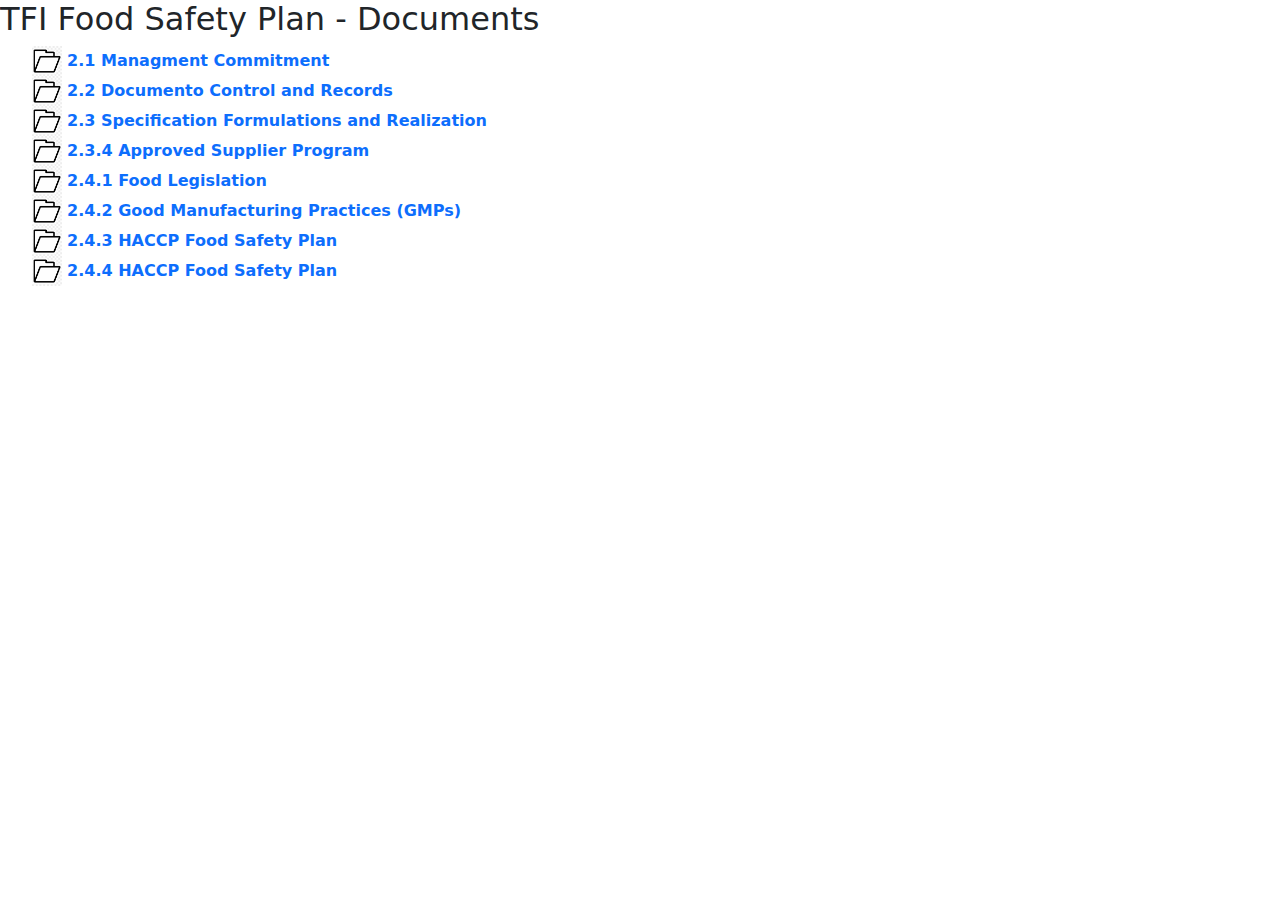
==== category.html @ ce4c5fe9 "ini villa nueva" ====
<!DOCTYPE html>
<html lang="en">
<head>
    <meta charset="UTF-8">
    <meta http-equiv="X-UA-Compatible" content="IE=edge">
    <meta name="viewport" content="width=device-width, initial-scale=1.0, shrink-to-fit=no">
    <link rel="stylesheet" href="bootstrap/css/bootstrap.min.css">
    <link rel="stylesheet" href="css/css_index.css">
    <title>Category</title>
</head>
<body>
    <h2>TFI Food Safety Plan - Documents</h2>
    <nav>
        <ul>
            <li>
                <img src="img/folder.png" alt="Forms" width="30px" height="30px" >
                <a href="document.html"><strong>2.1 Managment Commitment</strong></a>
            </li>
            <li>
                <img src="img/folder.png" alt="Obsolete" width="30px" height="30px" >
                <a href="#"><strong>2.2 Documento Control and Records</strong></a>
            </li>
            <li>
                <img src="img/folder.png" alt="Procedures" width="30px" height="30px" >
                <a href="#"><strong>2.3 Specification Formulations and Realization</strong></a>
            </li>
            <li>
                <img src="img/folder.png" alt="Records" width="30px" height="30px" >
                <a href="#"><strong>2.3.4 Approved Supplier Program</strong></a>
            </li>
            <li>
                <img src="img/folder.png" alt="Training and Support Material" width="30px" height="30px" >
                <a href="#"><strong>2.4.1 Food Legislation</strong></a>
            </li>
            <li>
                <img src="img/folder.png" alt="Work Instructions" width="30px" height="30px" >
                <a href="#"><strong>2.4.2 Good Manufacturing Practices (GMPs)</strong></a>
            </li>                                         
            <li>
                <img src="img/folder.png" alt="Work Instructions" width="30px" height="30px" >
                <a href="#"><strong>2.4.3 HACCP Food Safety Plan</strong></a>
            </li>
            <li>
                <img src="img/folder.png" alt="Work Instructions" width="30px" height="30px" >
                <a href="#"><strong>2.4.4 HACCP Food Safety Plan</strong></a>
            </li>                                         


        </ul>       
    </nav>    
</body>
</html>
---- css/css_index.css ----
@-ms-viewport {
  width: device-width;
}

@-o-viewport {
  width: device-width;
}

@viewport {
  width: device-width;
}

html {
  overflow-y: auto;
}

img {
  max-width: 100%;
}

html, body {
  height: 100%;
}

nav ul {
  list-style-type: none;
}

a:link {
  text-decoration: none;
}

a:visited {
  text-decoration: none;
}

a:hover {
  text-decoration: underline;
}

a:active {
  text-decoration: underline;
}

body {
  display: -webkit-box;
  display: -ms-flexbox;
  display: flex;
  -webkit-box-orient: vertical;
  -webkit-box-direction: normal;
      -ms-flex-direction: column;
          flex-direction: column;
}

#divTitulo {
  font-family: "Courier New", Courier, monospace;
  font-size: 1.2em;
  background-color: black;
  border-radius: 5px;
  text-align: center;
  color: whitesmoke;
  border-left: 0.1vw solid #707070;
  border-bottom: 0.2vw solid #707070;
}
/*# sourceMappingURL=css_index.css.map */
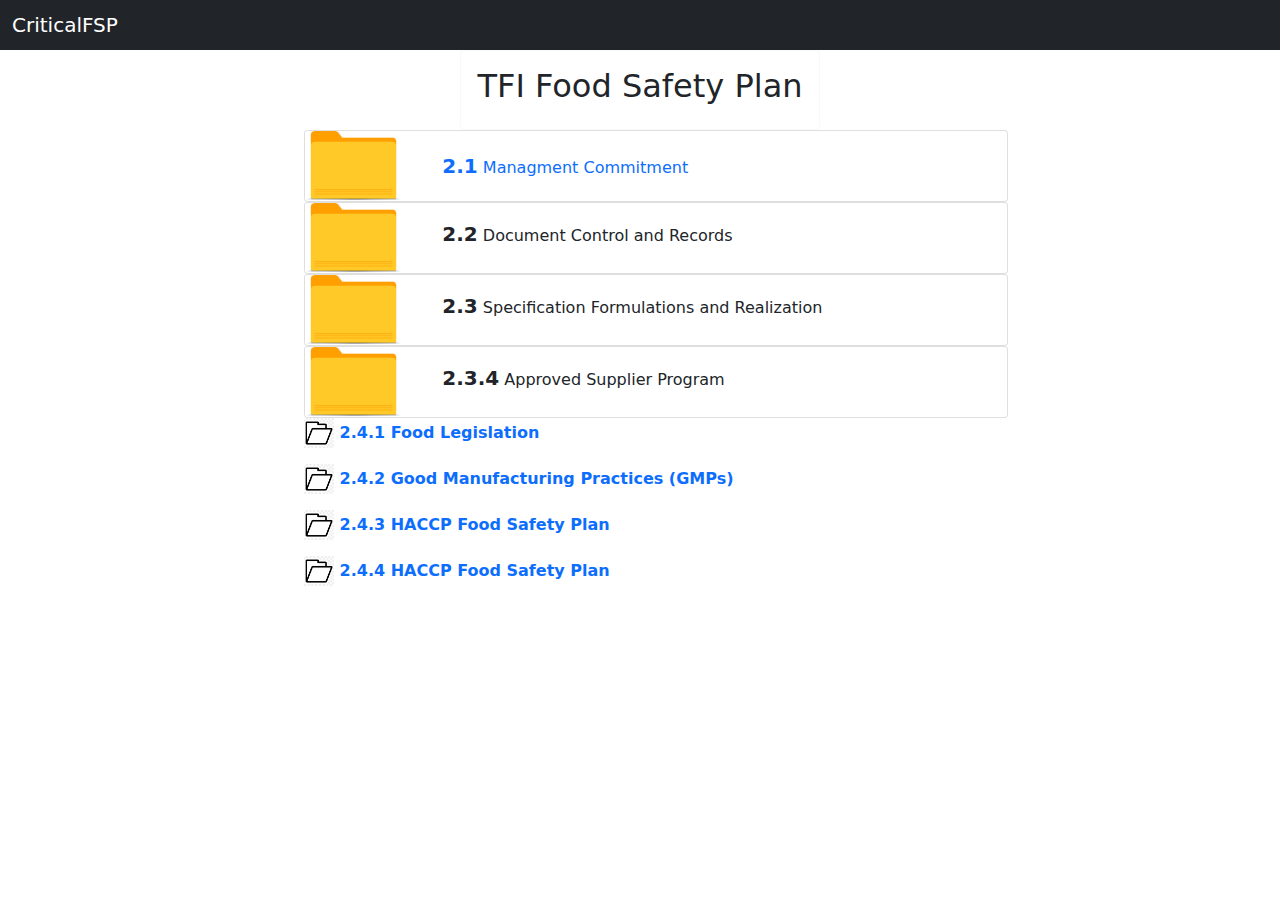
==== commit be128cb8: "menu" ====
--- a/category.html
+++ b/category.html
@@ -9,44 +9,99 @@
     <title>Category</title>
 </head>
 <body>
-    <h2>TFI Food Safety Plan - Documents</h2>
-    <nav>
-        <ul>
-            <li>
-                <img src="img/folder.png" alt="Forms" width="30px" height="30px" >
-                <a href="document.html"><strong>2.1 Managment Commitment</strong></a>
-            </li>
-            <li>
-                <img src="img/folder.png" alt="Obsolete" width="30px" height="30px" >
-                <a href="#"><strong>2.2 Documento Control and Records</strong></a>
-            </li>
-            <li>
-                <img src="img/folder.png" alt="Procedures" width="30px" height="30px" >
-                <a href="#"><strong>2.3 Specification Formulations and Realization</strong></a>
-            </li>
-            <li>
-                <img src="img/folder.png" alt="Records" width="30px" height="30px" >
-                <a href="#"><strong>2.3.4 Approved Supplier Program</strong></a>
-            </li>
-            <li>
-                <img src="img/folder.png" alt="Training and Support Material" width="30px" height="30px" >
-                <a href="#"><strong>2.4.1 Food Legislation</strong></a>
-            </li>
-            <li>
-                <img src="img/folder.png" alt="Work Instructions" width="30px" height="30px" >
-                <a href="#"><strong>2.4.2 Good Manufacturing Practices (GMPs)</strong></a>
-            </li>                                         
-            <li>
-                <img src="img/folder.png" alt="Work Instructions" width="30px" height="30px" >
-                <a href="#"><strong>2.4.3 HACCP Food Safety Plan</strong></a>
-            </li>
-            <li>
-                <img src="img/folder.png" alt="Work Instructions" width="30px" height="30px" >
-                <a href="#"><strong>2.4.4 HACCP Food Safety Plan</strong></a>
-            </li>                                         
+    <nav class="navbar navbar-dark bg-dark">
+        <div class="container-fluid">
+          <span class="navbar-brand mb-0 h1">CriticalFSP</span>
+        </div>
+    </nav>
+
+    <div class="d-flex flex-column bd-highlight mb-3 align-items-center">  
+
+        <div class="card text-center border-light">
+            <div class="card-body">
+                <h2 class="card-title">TFI Food Safety Plan</h2>
+            </div>
+        </div>    
+     
+        <nav>
+            <ul>
+                <li>
+                    <div class="card">                                                 
+                        <div class="row align-items-center">
+                            <div class="col-2">
+                                <img src="img/folder1.png" class="card-img">
+                            </div>
+                            <div class="col-10">
+                                <div class="card-body">                                    
+                                    <a href="document.html" class="card-title"><strong class="fs-5">2.1</strong> Managment Commitment</a>                                   
+                                </div>                                    
+                            </div>
+                        </div>                                                   
+                    </div>            
+                </li>
+                <li>
+                    <div class="card">                                                 
+                        <div class="row align-items-center">
+                            <div class="col-2">
+                                <img src="img/folder1.png" class="card-img">
+                            </div>
+                            <div class="col">
+                                <div class="card-body">                                    
+                                    <div class="card-title"><strong class="fs-5">2.2</strong> Document Control and Records</div>                                   
+                                </div>                                    
+                            </div>
+                        </div>                                                   
+                    </div>                       
+                </li>
+                <li>
+                    <div class="card">                                                 
+                        <div class="row align-items-center">
+                            <div class="col-2">
+                                <img src="img/folder1.png" class="card-img">
+                            </div>
+                            <div class="col-10">
+                                <div class="card-body">                                    
+                                    <div class="card-title"><strong class="fs-5">2.3</strong> Specification Formulations and Realization</div>                                   
+                                </div>                                    
+                            </div>
+                        </div>                                                   
+                    </div>                                        
+                </li>
+                <li>
+                    <div class="card">                                                 
+                        <div class="row align-items-center">
+                            <div class="col-2">
+                                <img src="img/folder1.png" class="card-img">
+                            </div>
+                            <div class="col-10">
+                                <div class="card-body">                                    
+                                    <div class="card-title"><strong class="fs-5">2.3.4</strong> Approved Supplier Program</div>                                   
+                                </div>                                    
+                            </div>
+                        </div>                                                   
+                    </div>                                  
+                </li>
+                <li class="mb-3">
+                    <img src="img/folder.png" alt="Training and Support Material" width="30px" height="30px" >
+                    <a href="#"><strong>2.4.1 Food Legislation</strong></a>
+                </li>
+                <li class="mb-3">
+                    <img src="img/folder.png" alt="Work Instructions" width="30px" height="30px" >
+                    <a href="#"><strong>2.4.2 Good Manufacturing Practices (GMPs)</strong></a>
+                </li>                                         
+                <li class="mb-3">
+                    <img src="img/folder.png" alt="Work Instructions" width="30px" height="30px" >
+                    <a href="#"><strong>2.4.3 HACCP Food Safety Plan</strong></a>
+                </li>
+                <li class="mb-3">
+                    <img src="img/folder.png" alt="Work Instructions" width="30px" height="30px" >
+                    <a href="#"><strong>2.4.4 HACCP Food Safety Plan</strong></a>
+                </li>                                         
 
 
-        </ul>       
-    </nav>    
+            </ul>       
+        </nav>
+
+    </div>        
 </body>
 </html>--- a/css/css_index.css
+++ b/css/css_index.css
@@ -51,15 +51,4 @@
       -ms-flex-direction: column;
           flex-direction: column;
 }
-
-#divTitulo {
-  font-family: "Courier New", Courier, monospace;
-  font-size: 1.2em;
-  background-color: black;
-  border-radius: 5px;
-  text-align: center;
-  color: whitesmoke;
-  border-left: 0.1vw solid #707070;
-  border-bottom: 0.2vw solid #707070;
-}
 /*# sourceMappingURL=css_index.css.map */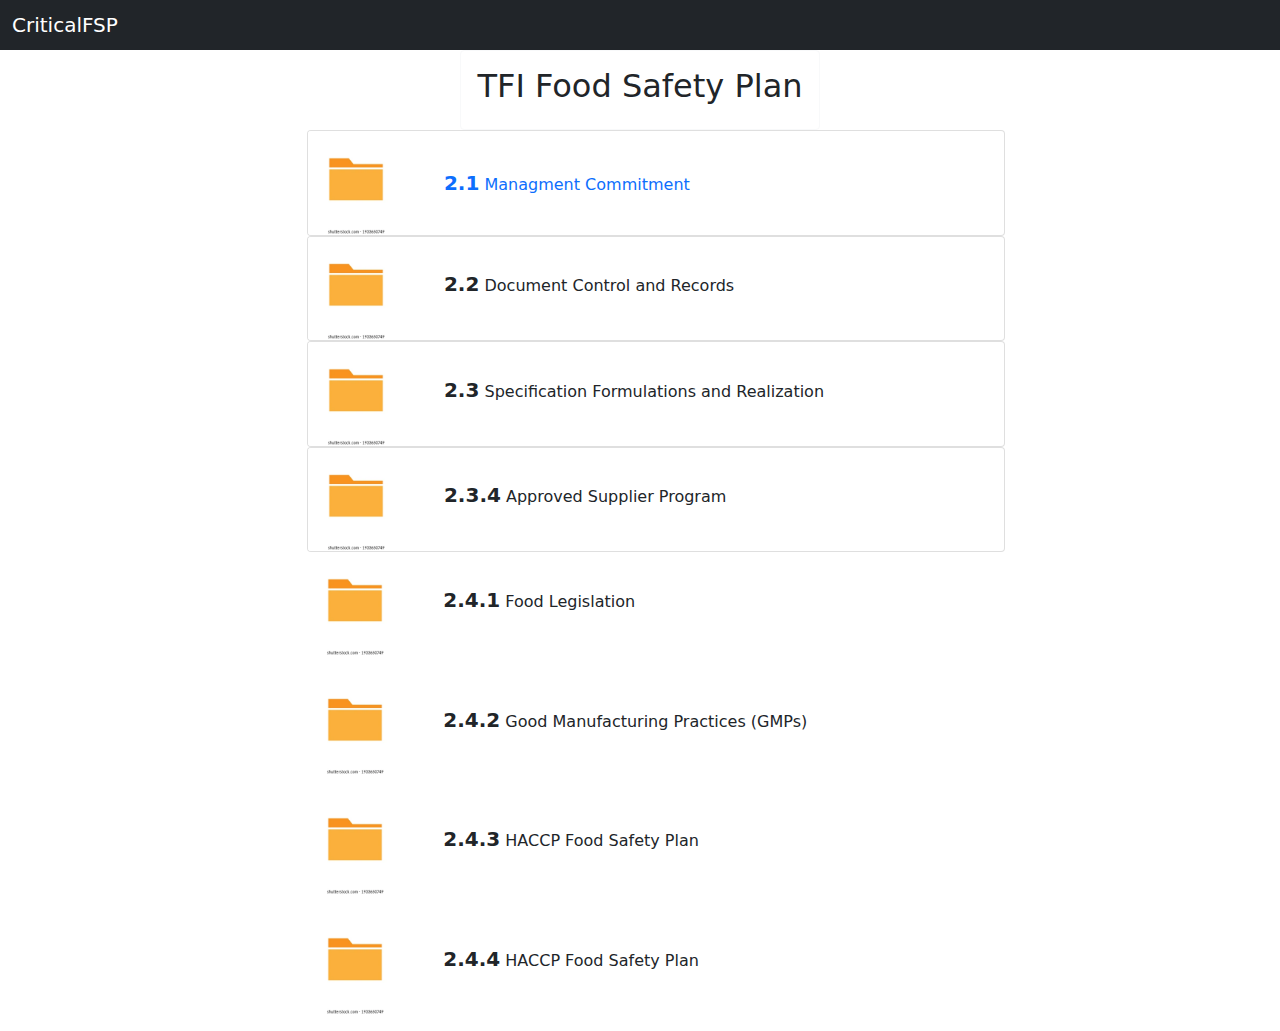
==== commit 24586186: "ini" ====
--- a/category.html
+++ b/category.html
@@ -29,7 +29,7 @@
                     <div class="card">                                                 
                         <div class="row align-items-center">
                             <div class="col-2">
-                                <img src="img/folder1.png" class="card-img">
+                                <img src="img/folder.webp" class="card-img">
                             </div>
                             <div class="col-10">
                                 <div class="card-body">                                    
@@ -43,7 +43,7 @@
                     <div class="card">                                                 
                         <div class="row align-items-center">
                             <div class="col-2">
-                                <img src="img/folder1.png" class="card-img">
+                                <img src="img/folder.webp" class="card-img">
                             </div>
                             <div class="col">
                                 <div class="card-body">                                    
@@ -57,7 +57,7 @@
                     <div class="card">                                                 
                         <div class="row align-items-center">
                             <div class="col-2">
-                                <img src="img/folder1.png" class="card-img">
+                                <img src="img/folder.webp" class="card-img">
                             </div>
                             <div class="col-10">
                                 <div class="card-body">                                    
@@ -71,7 +71,7 @@
                     <div class="card">                                                 
                         <div class="row align-items-center">
                             <div class="col-2">
-                                <img src="img/folder1.png" class="card-img">
+                                <img src="img/folder.webp" class="card-img">
                             </div>
                             <div class="col-10">
                                 <div class="card-body">                                    
@@ -82,23 +82,53 @@
                     </div>                                  
                 </li>
                 <li class="mb-3">
-                    <img src="img/folder.png" alt="Training and Support Material" width="30px" height="30px" >
-                    <a href="#"><strong>2.4.1 Food Legislation</strong></a>
+                    <div class="row align-items-center">
+                        <div class="col-2">
+                            <img src="img/folder.webp" class="card-img">
+                        </div>
+                        <div class="col-10">
+                            <div class="card-body">                                    
+                                <div class="card-title"><strong class="fs-5">2.4.1</strong> Food Legislation</div>                                   
+                            </div>                                    
+                        </div>
+                    </div>                                                                                                         
                 </li>
                 <li class="mb-3">
-                    <img src="img/folder.png" alt="Work Instructions" width="30px" height="30px" >
-                    <a href="#"><strong>2.4.2 Good Manufacturing Practices (GMPs)</strong></a>
+                    <div class="row align-items-center">
+                        <div class="col-2">
+                            <img src="img/folder.webp" class="card-img">
+                        </div>
+                        <div class="col-10">
+                            <div class="card-body">                                    
+                                <div class="card-title"><strong class="fs-5">2.4.2</strong> Good Manufacturing Practices (GMPs)</div>                                   
+                            </div>                                    
+                        </div>
+                    </div>         
                 </li>                                         
                 <li class="mb-3">
-                    <img src="img/folder.png" alt="Work Instructions" width="30px" height="30px" >
-                    <a href="#"><strong>2.4.3 HACCP Food Safety Plan</strong></a>
+                    <div class="row align-items-center">
+                        <div class="col-2">
+                            <img src="img/folder.webp" class="card-img">
+                        </div>
+                        <div class="col-10">
+                            <div class="card-body">                                    
+                                <div class="card-title"><strong class="fs-5">2.4.3</strong> HACCP Food Safety Plan</div>                                   
+                            </div>                                    
+                        </div>
+                    </div>                          
                 </li>
                 <li class="mb-3">
-                    <img src="img/folder.png" alt="Work Instructions" width="30px" height="30px" >
-                    <a href="#"><strong>2.4.4 HACCP Food Safety Plan</strong></a>
+                    <div class="row align-items-center">
+                        <div class="col-2">
+                            <img src="img/folder.webp" class="card-img">
+                        </div>
+                        <div class="col-10">
+                            <div class="card-body">                                    
+                                <div class="card-title"><strong class="fs-5">2.4.4</strong> HACCP Food Safety Plan</div>                                   
+                            </div>                                    
+                        </div>
+                    </div>                        
                 </li>                                         
-
-
             </ul>       
         </nav>
 
